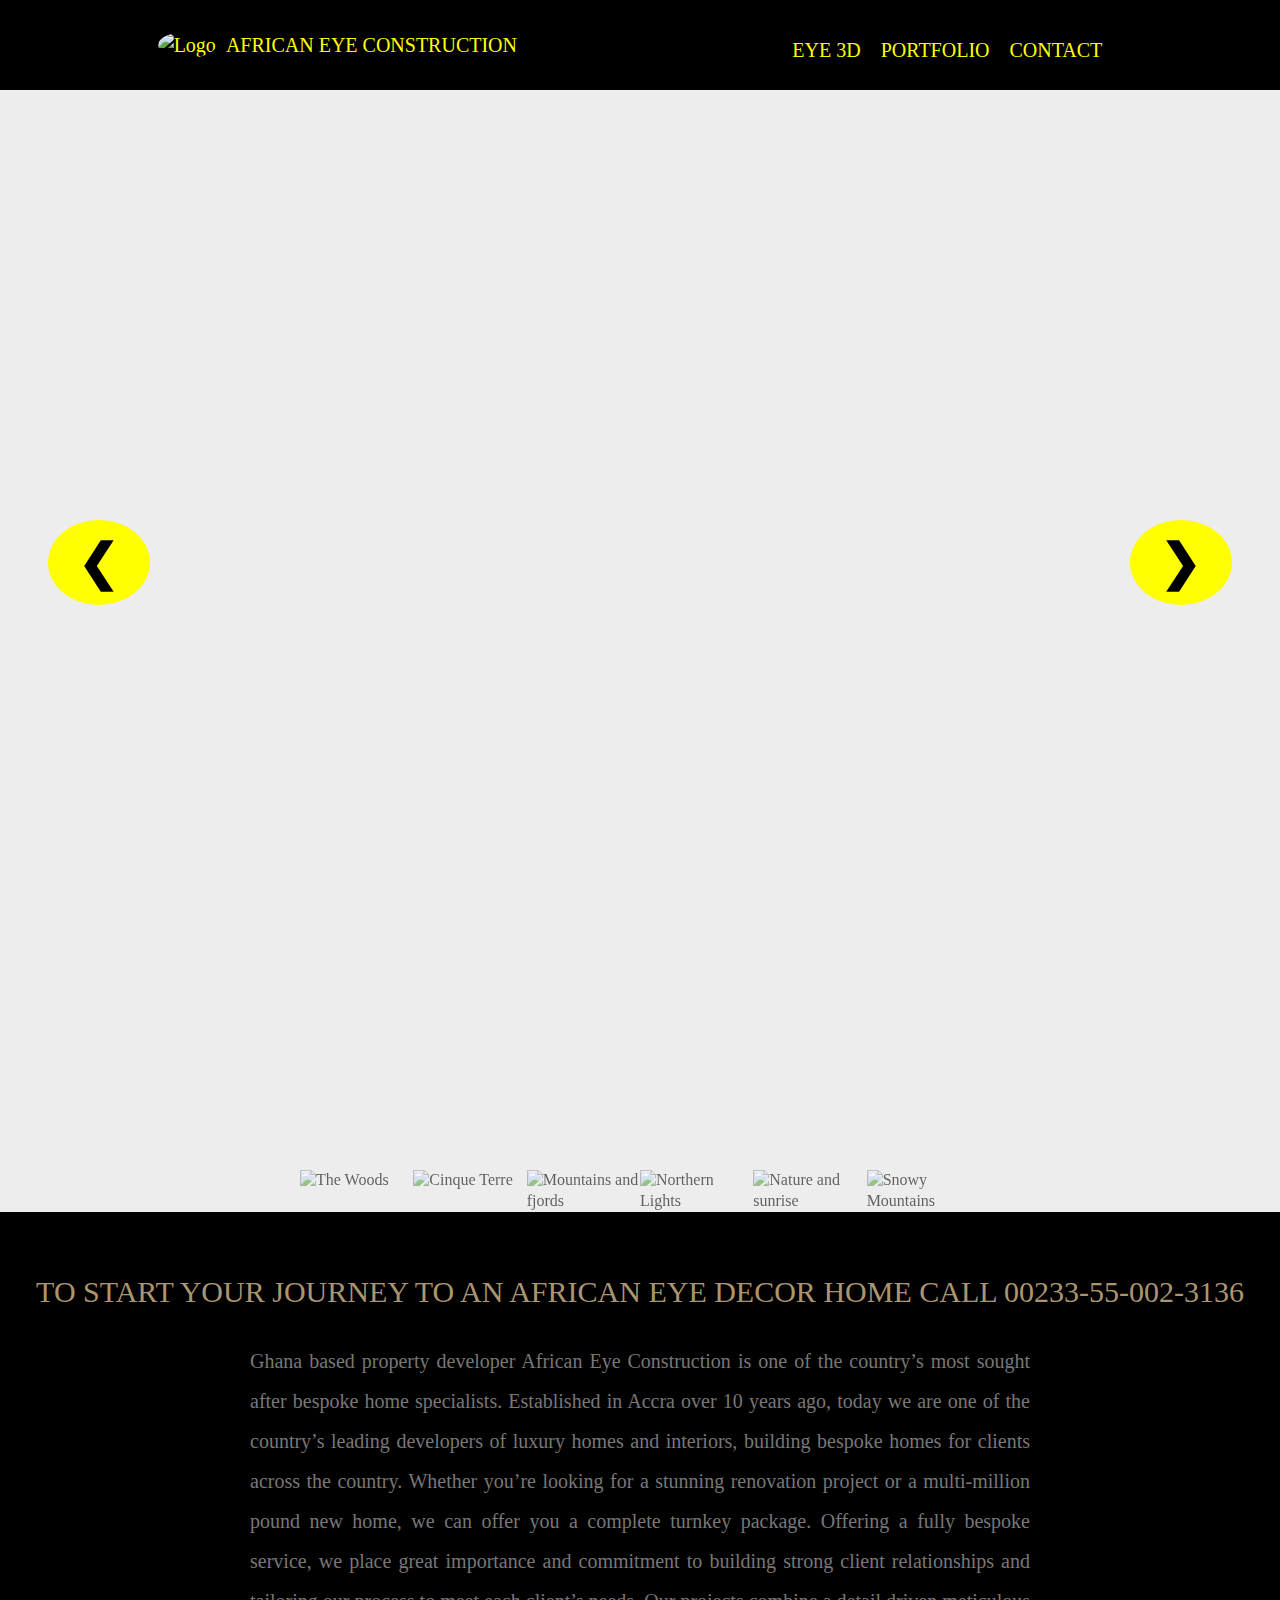
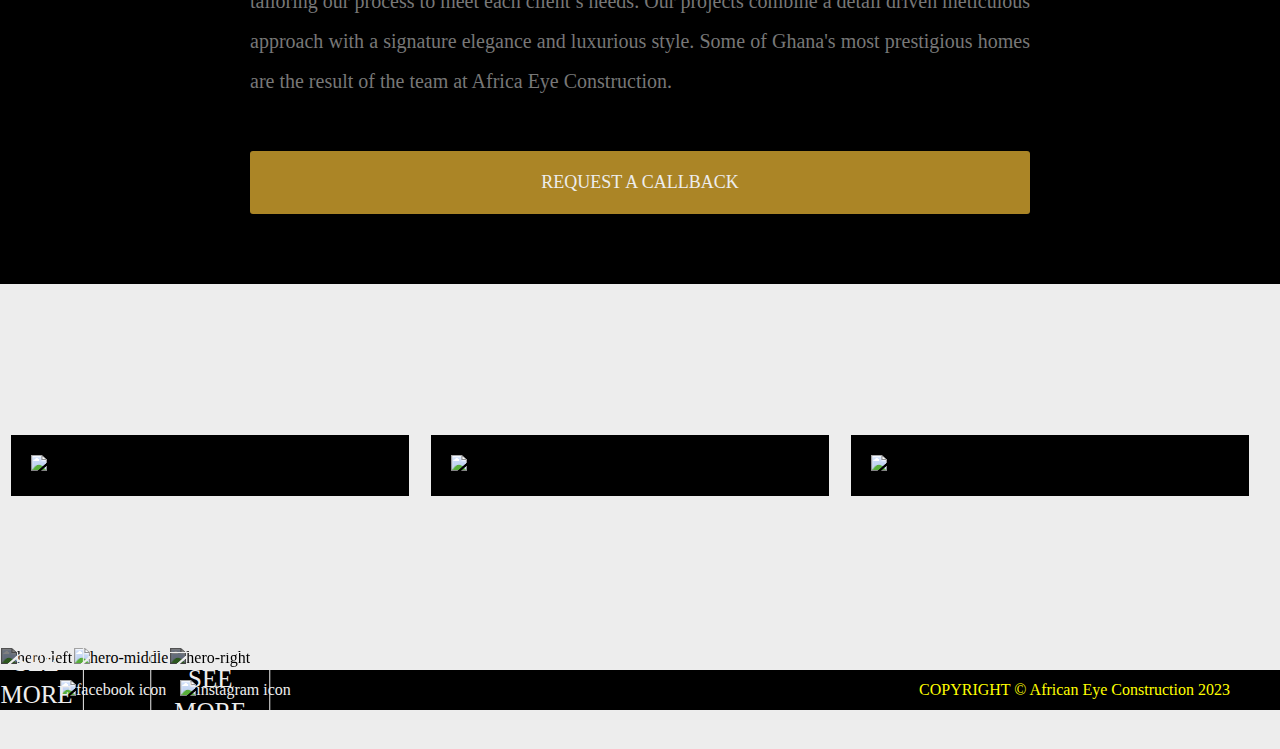
==== index.html @ 9fd29913 "slider image not displaying fix" ====
<!DOCTYPE html>
<html lang="en">
  <head>
    <meta charset="UTF-8" />
    <meta http-equiv="X-UA-Compatible" content="IE=edge" />
    <meta name="viewport" content="width=device-width, initial-scale=1.0" />
    <link rel="stylesheet" href="css/main.css" />
    <link
      rel="icon"
      type="image/png"
      sizes="32x32"
      href="images/logo.jpg"
    />
    <title>African Eye Contruction</title>
  </head>
  <body>
    <section class="bg_img" style="background-image: url('images/bg_img.jpg');">
      <nav class="nav">
        <div class="nav__lblock">
          <a href="."><img src="images/logo.jpg" alt="Logo" /></a>
          <a href=".">AFRICAN EYE CONSTRUCTION</a>
        </div>
        <input type="checkbox" class="nav__toggle" id="hamburger" hidden />
        <ul class="hamburger">
          <li class="hamburger__menu">
            <label for="hamburger">
              <img src="images/hamburger.svg" alt="hamburger menu" />
            </label>
          </li>
        </ul>
        <ul class="droplist">
          <a href="eye-3d.html" class="toplist"><li>EYE 3D</li></a>
          <hr />
          <a href="portfolio.html"><li>PORTFOLIO</li></a>
          <hr />
          <a href="contact.html"><li>CONTACT</li></a>
        </ul>
        <hr>
      </nav>

      <div class="slideshow">
        <div class="mySlides">
          <div class="numbertext">1 / 6</div>
          <div class="slide">
            <img src="images/11.jpg" style="width: 100%" class="image" />
          </div>
        </div>

        <div class="mySlides">
          <div class="numbertext">2 / 6</div>
            <div class="slide">
              <img src="images/2.jpg" style="width: 100%" class="image"/>
            </div>
        </div>

        <div class="mySlides">
          <div class="numbertext">3 / 6</div>
            <div class="slide">
              <img src="images/3.jpg" style="width: 100%" class="image" />
            </div>
          </a>
        </div>

        <div class="mySlides">
          <div class="numbertext">4 / 6</div>
            <div class="slide">
              <img src="images/4.jpg" style="width: 100%" class="image" />
            </div>
        </div>

        <div class="mySlides">
          <div class="numbertext">5 / 6</div>
            <div class="slide">
              <img src="images/5.jpg" style="width: 100%" class="image"/>
            </div>
        </div>

        <div class="mySlides">
          <div class="numbertext">6 / 6</div>
            <div class="slide">
              <img src="images/6.jpg" style="width: 100%" class="image"/>
            </div>
        </div>

        <!-- Next and previous buttons -->
        <a class="prev" onclick="plusSlides(-1)">&#10094;</a>
        <a class="next" onclick="plusSlides(1)">&#10095;</a>

        <!-- Image text -->
        <div class="caption-container">
          <p id="caption"></p>
        </div>

        <!-- Thumbnail images -->
        <div class="row">
          <div class="column">
            <img
              class="demo cursor"
              src="images/11.jpg"
              style="width: 100%"
              onclick="currentSlide(1)"
              alt="The Woods"
            />
          </div>
          <div class="column">
            <img
              class="demo cursor"
              src="images/2.jpg"
              style="width: 100%"
              onclick="currentSlide(2)"
              alt="Cinque Terre"
            />
          </div>
          <div class="column">
            <img
              class="demo cursor"
              src="images/3.jpg"
              style="width: 100%"
              onclick="currentSlide(3)"
              alt="Mountains and fjords"
            />
          </div>
          <div class="column">
            <img
              class="demo cursor"
              src="images/4.jpg"
              style="width: 100%"
              onclick="currentSlide(4)"
              alt="Northern Lights"
            />
          </div>
          <div class="column">
            <img
              class="demo cursor"
              src="images/5.jpg"
              style="width: 100%"
              onclick="currentSlide(5)"
              alt="Nature and sunrise"
            />
          </div>
          <div class="column">
            <img
              class="demo cursor"
              src="images/6.jpg"
              style="width: 100%"
              onclick="currentSlide(6)"
              alt="Snowy Mountains"
            />
          </div>
        </div>
      </div>

      <div class="booking">
        <div class="booking__top">
          <h2 class="booking__header">To start your journey to an African Eye Decor home call 00233-55-002-3136</h2>
          <p class="booking__body">Ghana based property developer African Eye Construction is one of the country’s most sought after bespoke home specialists.

          Established in Accra over 10 years ago, today we are one of the country’s leading developers of luxury homes and interiors, building bespoke homes for clients across the country.

          Whether you’re looking for a stunning renovation project or a multi-million pound new home, we can offer you a complete turnkey package.

          Offering a fully bespoke service, we place great importance and commitment to building strong client relationships and tailoring our process to meet each client’s needs.

          Our projects combine a detail driven meticulous approach with a signature elegance and luxurious style.

          Some of Ghana's most prestigious homes are the result of the team at Africa Eye Construction.
          </p>
        </div>
        <div  class="booking__button">
        <a href="contact.html">
             <p class="request">Request A CallBack</p>
        </a>
        </div>
      </div>
        <div class="image-carousel">
          <img src="images/carousel-1.jpg" alt="carousel-1" />
          <img src="images/carousel-2.jpg" alt="carousel-2" />
          <img src="images/carousel-3.jpg" alt="carousel-3" />
        </div>

        <div class="image-hero">
          <div class="image-hero__left">
            <div class="textarea">
              <p>Eye 3D</p>
              <a href="eye-3d.html"><p class="textarea__button">See More</p></a>
            </div>
            <img src="images/hero-left.jpg" alt="hero-left" class="dark"/>
          </div>
          <div class="image-hero__middle">
          <img src="images/hero-middle.jpg" alt="hero-middle" />
          </div>
          <div class="image-hero__right">
            <div class="textarea">
              <p>Ongoing Projects</p>
              <a href="projects.html"><p class="textarea__button">See More</p></a>
            </div>
            <img src="images/hero-right.jpg" alt="hero-right"  class="dark"/>
          </div>
        </div>
        
    </section>
    <footer class="footer">
      <div class="footer__icons">
        <a href="https://facebook.com" target="_blank"><img src="images/facebook.svg" alt="facebook icon" /></a>
        <a href="https://www.instagram.com/african_eye_decor/" target="_blank"><img src="images/instagram.svg" alt="instagram icon" /></a>
      </div>
      <div class="footer__copyright">
        <p>COPYRIGHT &copy; African Eye Construction 2023</p>
      </div>        
    </footer>
    </body>
  <script src="javascripts/slider.js"></script>
</html>
---- css/main.css ----
:root {
  --alpha: black;
  --beta: yellow;
  --gamma: #1D2730;
  --delta: #EDEDED;
  --alert: #FD5959;
  --contrast: #E84188;
  --elements: #C4C4C4;
  --light: #FFF;
}

@font-face {
  font-family: "Open Sans";
  src: url(../../Fonts/static/OpenSans/OpenSans-Regular.ttf);
}
@font-face {
  font-family: "OpenSans ExtraBold";
  src: url(../../Fonts/static/OpenSans/OpenSans-ExtraBold.ttf);
}
/*! normalize.css v8.0.1 | MIT License | github.com/necolas/normalize.css */
/* Document
   ========================================================================== */
/**
 * 1. Correct the line height in all browsers.
 * 2. Prevent adjustments of font size after orientation changes in iOS.
 */
html {
  line-height: 1.15; /* 1 */
  -webkit-text-size-adjust: 100%; /* 2 */
}

/* Sections
   ========================================================================== */
/**
 * Remove the margin in all browsers.
 */
body {
  margin: 0;
}

/**
 * Render the `main` element consistently in IE.
 */
main {
  display: block;
}

/**
 * Correct the font size and margin on `h1` elements within `section` and
 * `article` contexts in Chrome, Firefox, and Safari.
 */
h1 {
  font-size: 2em;
  margin: 0.67em 0;
}

/* Grouping content
   ========================================================================== */
/**
 * 1. Add the correct box sizing in Firefox.
 * 2. Show the overflow in Edge and IE.
 */
hr {
  box-sizing: content-box; /* 1 */
  height: 0; /* 1 */
  overflow: visible; /* 2 */
}

/**
 * 1. Correct the inheritance and scaling of font size in all browsers.
 * 2. Correct the odd `em` font sizing in all browsers.
 */
pre {
  font-family: monospace, monospace; /* 1 */
  font-size: 1em; /* 2 */
}

/* Text-level semantics
   ========================================================================== */
/**
 * Remove the gray background on active links in IE 10.
 */
a {
  background-color: transparent;
}

/**
 * 1. Remove the bottom border in Chrome 57-
 * 2. Add the correct text decoration in Chrome, Edge, IE, Opera, and Safari.
 */
abbr[title] {
  border-bottom: none; /* 1 */
  text-decoration: underline; /* 2 */
  -webkit-text-decoration: underline dotted;
          text-decoration: underline dotted; /* 2 */
}

/**
 * Add the correct font weight in Chrome, Edge, and Safari.
 */
b,
strong {
  font-weight: bolder;
}

/**
 * 1. Correct the inheritance and scaling of font size in all browsers.
 * 2. Correct the odd `em` font sizing in all browsers.
 */
code,
kbd,
samp {
  font-family: monospace, monospace; /* 1 */
  font-size: 1em; /* 2 */
}

/**
 * Add the correct font size in all browsers.
 */
small {
  font-size: 80%;
}

/**
 * Prevent `sub` and `sup` elements from affecting the line height in
 * all browsers.
 */
sub,
sup {
  font-size: 75%;
  line-height: 0;
  position: relative;
  vertical-align: baseline;
}

sub {
  bottom: -0.25em;
}

sup {
  top: -0.5em;
}

/* Embedded content
   ========================================================================== */
/**
 * Remove the border on images inside links in IE 10.
 */
img {
  border-style: none;
}

/* Forms
   ========================================================================== */
/**
 * 1. Change the font styles in all browsers.
 * 2. Remove the margin in Firefox and Safari.
 */
button,
input,
optgroup,
select,
textarea {
  font-family: inherit; /* 1 */
  font-size: 100%; /* 1 */
  line-height: 1.15; /* 1 */
  margin: 0; /* 2 */
}

/**
 * Show the overflow in IE.
 * 1. Show the overflow in Edge.
 */
button,
input { /* 1 */
  overflow: visible;
}

/**
 * Remove the inheritance of text transform in Edge, Firefox, and IE.
 * 1. Remove the inheritance of text transform in Firefox.
 */
button,
select { /* 1 */
  text-transform: none;
}

/**
 * Correct the inability to style clickable types in iOS and Safari.
 */
button,
[type=button],
[type=reset],
[type=submit] {
  -webkit-appearance: button;
}

/**
 * Remove the inner border and padding in Firefox.
 */
button::-moz-focus-inner,
[type=button]::-moz-focus-inner,
[type=reset]::-moz-focus-inner,
[type=submit]::-moz-focus-inner {
  border-style: none;
  padding: 0;
}

/**
 * Restore the focus styles unset by the previous rule.
 */
button:-moz-focusring,
[type=button]:-moz-focusring,
[type=reset]:-moz-focusring,
[type=submit]:-moz-focusring {
  outline: 1px dotted ButtonText;
}

/**
 * Correct the padding in Firefox.
 */
fieldset {
  padding: 0.35em 0.75em 0.625em;
}

/**
 * 1. Correct the text wrapping in Edge and IE.
 * 2. Correct the color inheritance from `fieldset` elements in IE.
 * 3. Remove the padding so developers are not caught out when they zero out
 *    `fieldset` elements in all browsers.
 */
legend {
  box-sizing: border-box; /* 1 */
  color: inherit; /* 2 */
  display: table; /* 1 */
  max-width: 100%; /* 1 */
  padding: 0; /* 3 */
  white-space: normal; /* 1 */
}

/**
 * Add the correct vertical alignment in Chrome, Firefox, and Opera.
 */
progress {
  vertical-align: baseline;
}

/**
 * Remove the default vertical scrollbar in IE 10+.
 */
textarea {
  overflow: auto;
}

/**
 * 1. Add the correct box sizing in IE 10.
 * 2. Remove the padding in IE 10.
 */
[type=checkbox],
[type=radio] {
  box-sizing: border-box; /* 1 */
  padding: 0; /* 2 */
}

/**
 * Correct the cursor style of increment and decrement buttons in Chrome.
 */
[type=number]::-webkit-inner-spin-button,
[type=number]::-webkit-outer-spin-button {
  height: auto;
}

/**
 * 1. Correct the odd appearance in Chrome and Safari.
 * 2. Correct the outline style in Safari.
 */
[type=search] {
  -webkit-appearance: textfield; /* 1 */
  outline-offset: -2px; /* 2 */
}

/**
 * Remove the inner padding in Chrome and Safari on macOS.
 */
[type=search]::-webkit-search-decoration {
  -webkit-appearance: none;
}

/**
 * 1. Correct the inability to style clickable types in iOS and Safari.
 * 2. Change font properties to `inherit` in Safari.
 */
::-webkit-file-upload-button {
  -webkit-appearance: button; /* 1 */
  font: inherit; /* 2 */
}

/* Interactive
   ========================================================================== */
/*
 * Add the correct display in Edge, IE 10+, and Firefox.
 */
details {
  display: block;
}

/*
 * Add the correct display in all browsers.
 */
summary {
  display: list-item;
}

/* Misc
   ========================================================================== */
/**
 * Add the correct display in IE 10+.
 */
template {
  display: none;
}

/**
 * Add the correct display in IE 10.
 */
[hidden] {
  display: none;
}

/*** box sizing border-box for all elements ***/
*,
*::before,
*::after {
  box-sizing: border-box;
}

a {
  text-decoration: none;
  color: inherit;
  cursor: pointer;
}

button {
  background-color: transparent;
  color: inherit;
  border-width: 0;
  padding: 0;
  cursor: pointer;
}

figure {
  margin: 0;
}

input::-moz-focus-inner {
  border: 0;
  padding: 0;
  margin: 0;
}

ul,
ol,
dd {
  margin: 0;
  padding: 0;
  list-style: none;
}

h1,
h2,
h3,
h4,
h5,
h6 {
  margin: 0;
  font-size: inherit;
  font-weight: inherit;
}

p {
  margin: 0;
}

cite {
  font-style: normal;
}

fieldset {
  border-width: 0;
  padding: 0;
  margin: 0;
}

html {
  font-size: 1px; /*for using REM units!*/
}

body {
  font-family: "Open Sans";
  font-size: 16rem;
  line-height: 1.3;
  background-color: var(--delta);
  -webkit-font-smoothing: antialiased;
  -moz-osx-font-smoothing: grayscale;
}

h1 {
  font-family: "OpenSans ExtraBold";
}

p,
h1,
h2,
h3,
div,
li {
  user-select: none;
  -moz-user-select: none;
  -webkit-user-select: none;
  -ms-user-select: none;
}

:-ms-input-placeholder {
  /* Internet Explorer 10-11 */
  color: var(--elements);
}

::-moz-placeholder {
  color: var(--elements);
}

::placeholder {
  color: var(--elements);
}

.bg_img {
  background-image: url("/AfricanEyeDecorWebsite/images/bg_img.jpg");
  background-size: cover;
  width: 100%;
  height: 100%;
  background-attachment: fixed;
  background-position: center;
  background-repeat: no-repeat;
}

nav ul li:hover {
  color: var(--light);
}

nav ul li {
  transition: 0.7s all;
}

.nav:hover {
  background-color: var(--alpha);
  cursor: pointer;
}

.nav {
  background-color: rgba(0, 0, 0, 0.3333333333);
  color: var(--beta);
  display: grid;
  grid-template-columns: 1fr -webkit-min-content minmax(590rem, auto -webkit-min-content 1fr);
  grid-template-columns: 1fr min-content minmax(590rem, auto min-content 1fr);
  padding: 20rem;
  width: 100%;
  height: 90px;
}
.nav a:hover {
  color: var(--light);
}
.nav__lblock {
  grid-column: 2/3;
  display: flex;
  align-items: center;
}
.nav__lblock img {
  width: 50px;
  height: 50px;
  margin-right: 10px;
  border-radius: 100%;
}
.nav__lblock img:hover {
  transform: scale(1.2);
}
.nav__lblock a {
  font-size: 20rem;
}
.nav__rblock {
  grid-column: 4/5;
}
.nav__rblock__droplist {
  display: flex;
  padding-top: 10px;
  align-items: center;
}
.nav__rblock__droplist a {
  font-size: 20rem;
  margin-right: 20px;
}

.hamburger {
  display: none;
}

.droplist {
  grid-column: 4/5;
  display: flex;
  padding-top: 10px;
  align-items: center;
}
.droplist a {
  font-size: 20rem;
  margin-right: 20px;
}

hr {
  display: none;
}

@media (max-width: 992px) {
  .nav {
    display: grid;
    grid-template-columns: -webkit-min-content auto auto -webkit-min-content;
    grid-template-columns: min-content auto auto min-content;
    grid-template-rows: -webkit-min-content auto;
    grid-template-rows: min-content auto;
    height: auto;
  }
  .nav__lblock {
    grid-column: 1/3;
    grid-row: 1/2;
  }
  .hamburger {
    grid-column: 4/5;
    grid-row: 1/2;
    display: flex;
    justify-content: flex-end;
    padding-bottom: 10px;
  }
  .hamburger__menu img:hover {
    cursor: pointer;
  }
  .nav__toggle:not(:checked) ~ .droplist {
    display: none;
  }
  .nav__toggle:checked ~ .droplist {
    display: block;
    grid-row: 2/3;
    grid-column: 2/3;
    text-align: center;
    z-index: 1;
    width: 85vw;
    height: auto;
  }
  hr {
    display: none;
  }
}
* {
  box-sizing: border-box;
}

/* Position the image container (needed to position the left and right arrows) */
.slideshow {
  position: relative;
  display: grid;
  grid-template-columns: 300px 1fr 300px;
  grid-template-rows: 1fr 100px auto;
  padding-top: 30px;
}

.image {
  width: 1920px;
  height: 1080px;
}

.slide {
  position: absolute;
  top: 0;
  right: 0;
  bottom: 0;
  left: 0;
  width: 100%;
  height: 100%;
}

/* Hide the images by default */
.mySlides {
  display: none;
  grid-column: 2/3;
  grid-row: 1/2;
}

/* Add a pointer when hovering over the thumbnail images */
.cursor {
  cursor: pointer;
}

/* Next & previous buttons */
.prev,
.next {
  cursor: pointer;
  position: absolute;
  width: auto;
  padding: 16px;
  margin-top: 400px;
  color: white;
  font-weight: bold;
  font-size: 30px;
  border-radius: 3px 3px 3px 3px;
  -moz-user-select: none;
   -ms-user-select: none;
       user-select: none;
  -webkit-user-select: none;
}

/* Position the "next button" to the right */
.next {
  /* right: 0; */
  border-radius: 3px 3px 3px 3px;
}

/* On hover, add a black background color with a little bit see-through */
.prev:hover,
.next:hover {
  background-color: var(--delta);
  border-radius: 100%;
  padding: 10px 30px;
  color: #088;
}

/* Number text (1/3 etc) */
.numbertext {
  color: #f2f2f2;
  font-size: 12px;
  padding: 8px 12px;
  position: absolute;
  top: 0;
  display: none;
}

/* Container for image text */
.caption-container {
  text-align: center;
  background-color: rgba(0, 0, 0, 0.3333333333);
  padding: 16px;
  font-size: 20px;
  font-family: system-ui, -apple-system, BlinkMacSystemFont, "Segoe UI", Roboto, Oxygen, Ubuntu, Cantarell, "Open Sans", "Helvetica Neue", sans-serif;
  color: bisque;
  grid-column: 2/3;
  grid-row: 2/3;
  display: none;
}

.row:after {
  content: "";
  display: table;
  clear: both;
}

.row {
  grid-column: 2/3;
  grid-row: 3/4;
  margin-top: 950px;
  display: flex;
  flex-direction: row;
}

.prev {
  grid-column: 1/2;
  grid-row: 1/2;
  color: var(--alpha);
  right: 50%;
  font-size: 50px;
  background-color: yellow;
  border-radius: 100%;
  padding: 10px 30px;
}

.next {
  font-size: 50px;
  grid-column: 3/4;
  grid-row: 1/2;
  color: var(--alpha);
  left: 50%;
  background-color: yellow;
  border-radius: 100%;
  padding: 10px 30px;
}

/* Six columns side by side */
.column {
  position: relative;
  width: 20%;
}

/* Add a transparency effect for thumnbail images */
.demo {
  opacity: 0.6;
  height: 150px;
}

.active,
.demo:hover {
  opacity: 1;
}

@media (max-width: 992px) {
  .slideshow {
    margin-bottom: 800px;
  }
  .image {
    width: 100%;
    height: 700px;
  }
  .row {
    display: none;
  }
  .column {
    display: none;
  }
  .prev,
.next {
    padding: 10px 20px;
    margin-top: 280px;
    color: #008;
    font-size: 25px;
  }
  .prev:hover,
.next:hover {
    background-color: var(--alpha);
    padding: 10px 20px;
    color: var(--delta);
  }
}
.booking {
  background-color: var(--alpha);
  color: #777;
  display: grid;
  grid-template-columns: -webkit-max-content 1fr -webkit-max-content;
  grid-template-columns: max-content 1fr max-content;
}
.booking__top {
  grid-column: 2/3;
  text-align: center;
}
.booking__header {
  grid-column: 2/3;
  color: #ab9570;
  font-size: 30px;
  font-family: "OpenSans";
  padding-top: 60px;
  text-transform: uppercase;
}
.booking__body {
  grid-column: 2/3;
  font-size: 20px;
  text-align: justify;
  text-justify: newspaper;
  padding: 30px 250px;
  line-height: 40px;
}
.booking__button {
  grid-column: 2/3;
  text-align: center;
  color: var(--delta);
  margin-left: 250px;
  margin-right: 250px;
  padding-bottom: 70px;
  padding-top: 20px;
}
.booking__button p {
  font-family: "OpenSans";
  font-size: 18px;
  text-transform: uppercase;
  background-color: #ab8526 !important;
  padding: 20px 10px;
  width: 100%;
  white-space: nowrap;
  text-overflow: clip;
  border-radius: 3px;
}
.booking__button:hover {
  color: var(--alpha);
}

@media (max-width: 992px) {
  .booking {
    padding-top: 20px;
    display: grid;
    grid-template-columns: 50px 1fr 50px;
  }
  .booking__top {
    grid-column: 2/3;
    text-align: center;
  }
  .booking__header {
    grid-column: 2/3;
    text-align: justify;
    text-justify: newspaper;
    font-size: 23px;
    grid-row: 1/2;
    padding-top: 40px;
    padding-bottom: 30px;
  }
  .booking__body {
    grid-column: 2/3;
    text-align: justify;
    text-justify: newspaper;
    line-height: 25px;
    font-size: 17px;
    padding: 10px;
  }
  .booking__button {
    grid-column: 2/3;
    text-align: center;
    color: var(--delta);
    padding-bottom: 60px;
    padding-top: 30px;
    margin-left: 0px;
    margin-right: 0px;
  }
  .booking__button p {
    width: 100%;
    font-size: 15px;
  }
}
.image-carousel {
  display: flex;
  justify-content: center;
  margin-top: 150px;
  margin-bottom: 150px;
}
.image-carousel img {
  width: 400px;
  padding: 20px;
  margin-right: 20px;
  background-color: black;
  border: 1px solid var(--delta);
}

@media (max-width: 992px) {
  .image-carousel {
    display: block;
  }
  .image-carousel img {
    width: 100%;
    margin-bottom: 50px;
    background-color: rgba(0, 0, 0, 0.3333333333);
    border: 1px solid black;
  }
}
.image-hero {
  display: flex;
  width: 100%;
  position: relative;
}
.image-hero__left, .image-hero__right {
  position: relative;
}
.image-hero__left:hover > img {
  filter: brightness(100%);
  cursor: pointer;
}
.image-hero__right:hover > img {
  filter: brightness(100%);
  cursor: pointer;
}
.image-hero__left:hover > div > p {
  display: none;
}
.image-hero__right:hover > div > p {
  display: none;
}
.image-hero__left, .image-hero__middle, .image-hero__right {
  border: 1px solid var(--delta);
}
.image-hero__left img, .image-hero__middle img, .image-hero__right img {
  width: 100%;
  height: 100%;
}

.textarea {
  z-index: 1;
  position: absolute;
  top: 50%;
  left: 50%;
  transform: translate(-50%, -50%);
}
.textarea__button {
  border: 1px solid var(--delta);
  padding: 10px;
  width: 100%;
}
.textarea__button:hover {
  border: 1px solid yellow;
}
.textarea p {
  text-transform: uppercase;
  text-align: center;
  padding-bottom: 20px;
  font-size: 25px;
  color: var(--delta);
}
.textarea p:hover {
  color: var(--alpha);
}

.dark {
  filter: brightness(50%);
}

@media (max-width: 992px) {
  .textarea__button {
    padding: 5px;
  }
  .textarea p {
    font-size: 10px;
    padding-bottom: 10px;
  }
}
.footer {
  background-color: var(--alpha);
  color: var(--delta);
  display: flex;
  justify-content: space-between;
  align-items: center;
}
.footer__icons {
  margin-left: 50px;
  padding: 10px;
}
.footer__icons img {
  width: 30px;
  height: 30px;
  padding-right: 10px;
}
.footer__icons img:hover {
  transform: scale(1.5);
  cursor: pointer;
}
.footer__copyright {
  margin-right: 50px;
}
.footer__copyright p {
  color: yellow;
}

.bg_img {
  background-image: url("../../images/bg_img.jpg");
  background-size: cover;
  width: 100%;
  height: 300%;
  background-attachment: fixed;
  background-position: center;
  background-repeat: no-repeat;
}

.threeDimension {
  width: 100%;
  height: 100%;
  position: relative;
  display: flex;
}
.threeDimension img {
  width: 100%;
  z-index: 0;
}

.drop {
  z-index: 1;
  position: absolute;
  top: 90%;
  left: 50%;
}

.fa {
  font-size: 150px;
  color: bisque;
}

.hero,
.hero-2,
.hero-3 {
  display: flex;
  width: 100%;
  background-color: var(--alpha);
  color: var(--delta);
  margin-top: 200px;
}
.hero__description,
.hero-2__description,
.hero-3__description {
  border: 1px solid bisque;
  width: 50%;
  padding: 50px;
  text-align: justify;
  text-justify: newspaper;
  font-size: 20px;
}
.hero__description p,
.hero-2__description p,
.hero-3__description p {
  padding-top: 20px;
}
.hero__description h2,
.hero__description h1,
.hero-2__description h2,
.hero-2__description h1,
.hero-3__description h2,
.hero-3__description h1 {
  font-size: 30px;
  color: bisque;
  text-align: justify;
  text-justify: newspaper;
  font-family: "Open Sans";
  padding-bottom: 30px;
  text-transform: uppercase;
}
.hero img,
.hero-2 img,
.hero-3 img {
  width: 50%;
}

.center {
  padding-top: 20%;
}

@media (max-width: 992px) {
  .drop {
    top: 85%;
    left: 45%;
  }
  .fa {
    color: var(--delta);
    font-size: 100px;
  }
  .hero,
.hero-2,
.hero-3 {
    display: block;
    width: 100%;
    margin-top: 200px;
  }
  .hero__description,
.hero-2__description,
.hero-3__description {
    width: 100%;
    border: 1px solid yellow;
  }
  .hero__description h1, .hero__description h2,
.hero-2__description h1,
.hero-2__description h2,
.hero-3__description h1,
.hero-3__description h2 {
    color: yellow;
  }
  .hero img,
.hero-2 img,
.hero-3 img {
    width: 100%;
  }
  .center {
    padding-top: 5%;
  }
}
#map {
  width: 100%;
  height: 100%;
}
#map iframe {
  width: 100%;
  height: 50vw;
}

.contact {
  display: flex;
  justify-content: space-between;
  margin-top: 100px;
  margin-bottom: 100px;
}
.contact img {
  width: 50px;
  background-color: yellow;
  padding: 10px;
  border-radius: 100%;
  margin-bottom: 30px;
}

div.address {
  background-color: black;
  border: 1px solid yellow;
  box-shadow: 0 4px 8px 0 rgba(0, 0, 0, 0.2), 0 6px 20px 0 rgba(0, 0, 0, 0.19);
  margin-left: 50px;
  text-align: center;
  padding: 100px 80px 50px 80px;
  border-radius: 100px 0px 0px 100px;
}
div.address address {
  background-color: yellow;
  padding: 10px 30px;
  border-radius: 10px;
}

.email {
  background-color: black;
  border: 1px solid yellow;
  box-shadow: 0 4px 8px 0 rgba(0, 0, 0, 0.2), 0 6px 20px 0 rgba(0, 0, 0, 0.19);
  margin-right: 50px;
  border-radius: 0px 100px 100px 0px;
  padding-right: 50px;
  text-align: center;
  padding: 100px 50px 100px 50px;
}
.email p {
  background-color: yellow;
  padding: 10px 10px;
  border-radius: 10px;
}

.phone {
  background-color: black;
  border: 1px solid var(--delta);
  box-shadow: 0 4px 8px 0 rgba(0, 0, 0, 0.2), 0 6px 20px 0 rgba(0, 0, 0, 0.19);
  text-align: center;
  padding: 100px 50px 100px 50px;
  border-radius: 100%;
}
.phone p {
  background-color: yellow;
  padding: 10px 10px;
  border-radius: 10px;
}

#aisensy-wa-widget {
  right: 50%;
}

@media (max-width: 992px) {
  .contact {
    display: block;
    width: 100%;
    height: auto;
  }
  .contact img {
    background-color: white;
  }
  div.address {
    margin-left: 50px;
    margin-right: 50px;
    margin-bottom: 100px;
    padding: 100px 50px 100px 50px;
    border-radius: 0px;
    border: 1px solid white;
  }
  div.address address {
    background-color: white;
    padding: 5px;
    border-radius: 0px;
  }
  .phone {
    margin-left: 50px;
    margin-right: 50px;
    margin-bottom: 100px;
    text-align: center;
    padding: 100px 50px 100px 50px;
    border-radius: 0%;
  }
  .phone p {
    background-color: white;
    padding: 10px 10px;
    border-radius: 0px;
  }
  .email {
    border: 1px solid white;
    margin-right: 50px;
    margin-left: 50px;
    border-radius: 0px;
    padding: 100px 50px 100px 50px;
  }
  .email p {
    background-color: white;
    padding: 10px 10px;
    border-radius: 0px;
  }
}
.projects-row-1,
.projects-row-2,
.projects-row-3,
.projects-row-4 {
  display: flex;
  width: 100%;
  padding: 50px;
}

div.polaroid {
  width: 100%;
  box-shadow: 0 4px 8px 0 rgba(0, 0, 0, 0.2), 0 6px 20px 0 rgba(0, 0, 0, 0.19);
  text-align: center;
  padding-right: 20px;
}

div.name {
  padding: 10px;
  background-color: white;
}

div.polaroid:hover {
  cursor: pointer;
  transform: scale(1.1);
}

.portfolio-row-1,
.portfolio-row-2,
.portfolio-row-3,
.portfolio-row-4 {
  display: flex;
  width: 100%;
  height: 100%;
}
.portfolio-row-1 img,
.portfolio-row-2 img,
.portfolio-row-3 img,
.portfolio-row-4 img {
  width: 33.3%;
  filter: brightness(50%);
}

.portfolio-row-1,
.portfolio-row-2,
.portfolio-row-3 {
  padding-bottom: 150px;
}

img:hover {
  cursor: pointer;
  filter: brightness(100%);
}

.portfolio-row-2,
.portfolio-row-3 {
  height: 600px;
}

@media (max-width: 992px) {
  .portfolio-row-1,
.portfolio-row-2,
.portfolio-row-3,
.portfolio-row-4 {
    display: inline-block;
    width: 100%;
  }
  .portfolio-row-1 img,
.portfolio-row-2 img,
.portfolio-row-3 img,
.portfolio-row-4 img {
    width: 100%;
    height: 100%;
    border: 1px solid white;
  }
  .portfolio-row-2,
.portfolio-row-3 {
    height: auto;
  }
  .portfolio-row-1,
.portfolio-row-2,
.portfolio-row-3 {
    padding-bottom: 0px;
  }
}/*# sourceMappingURL=main.css.map */
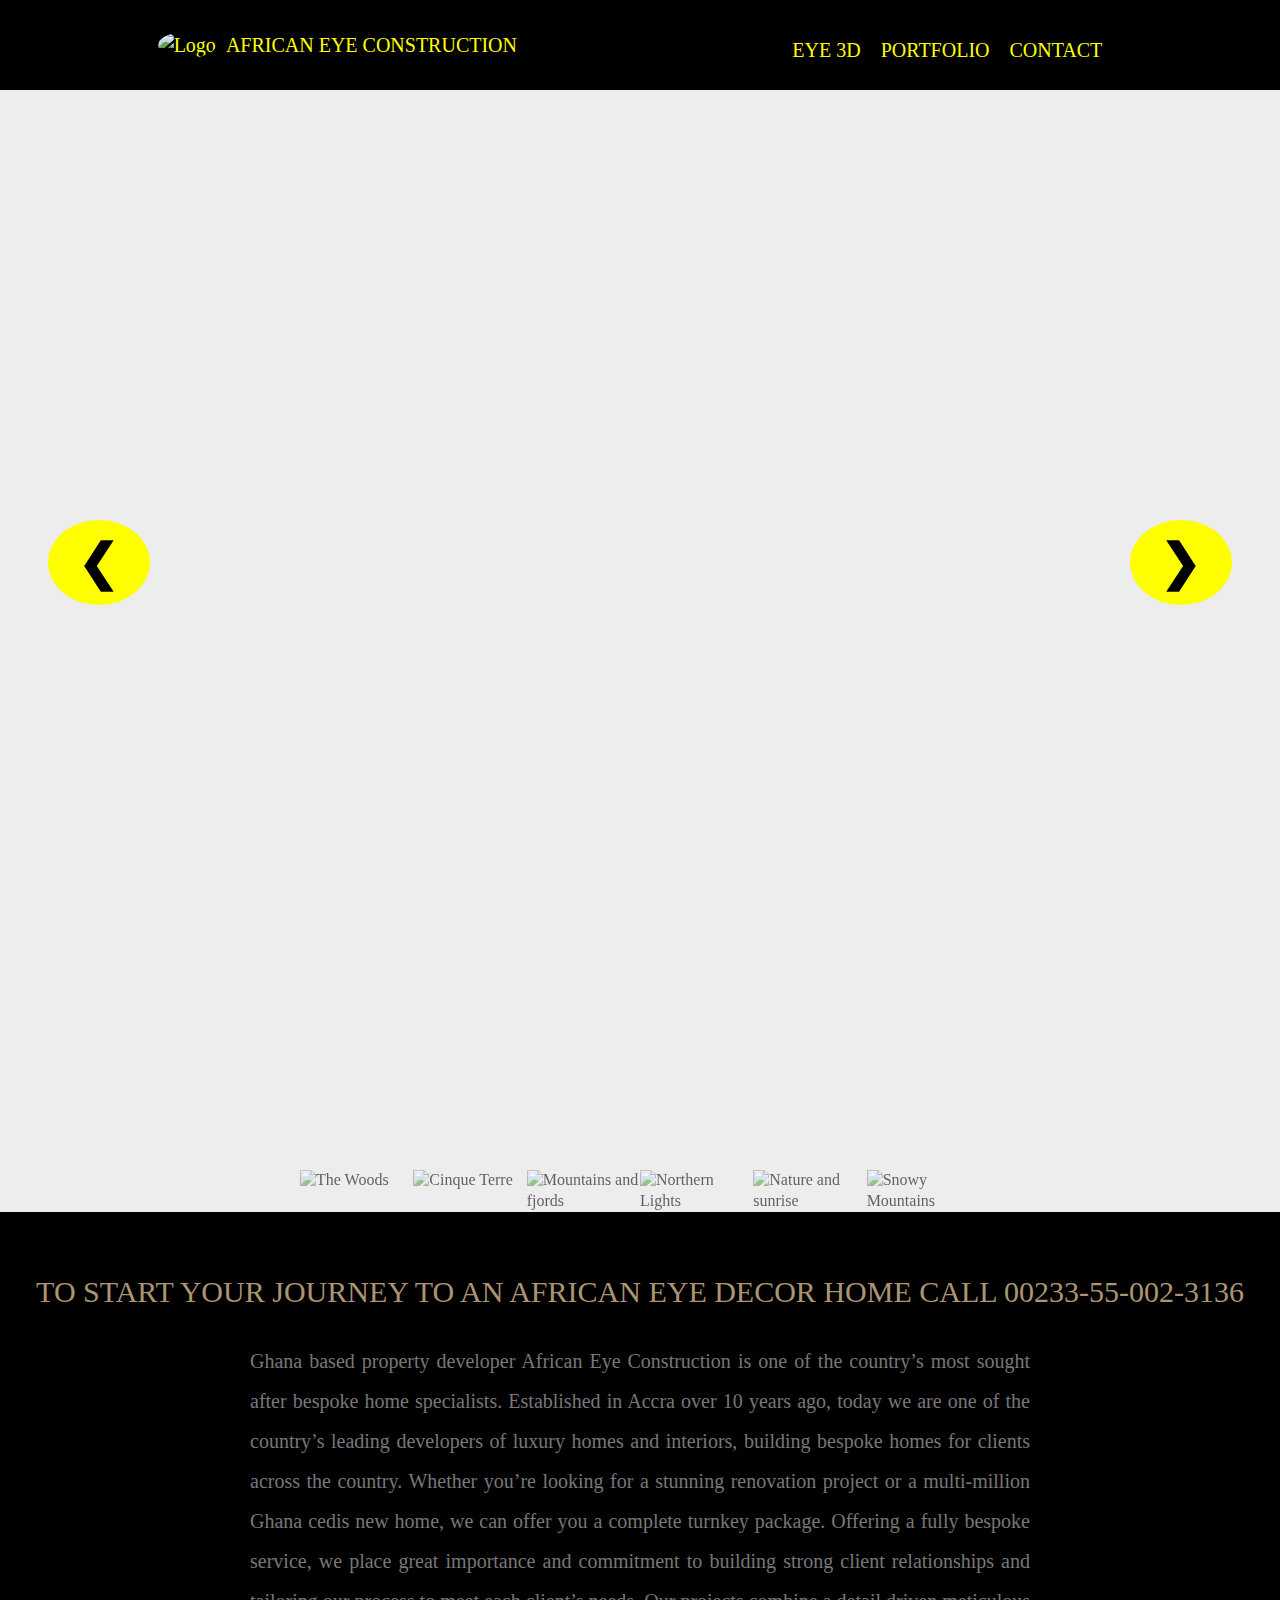
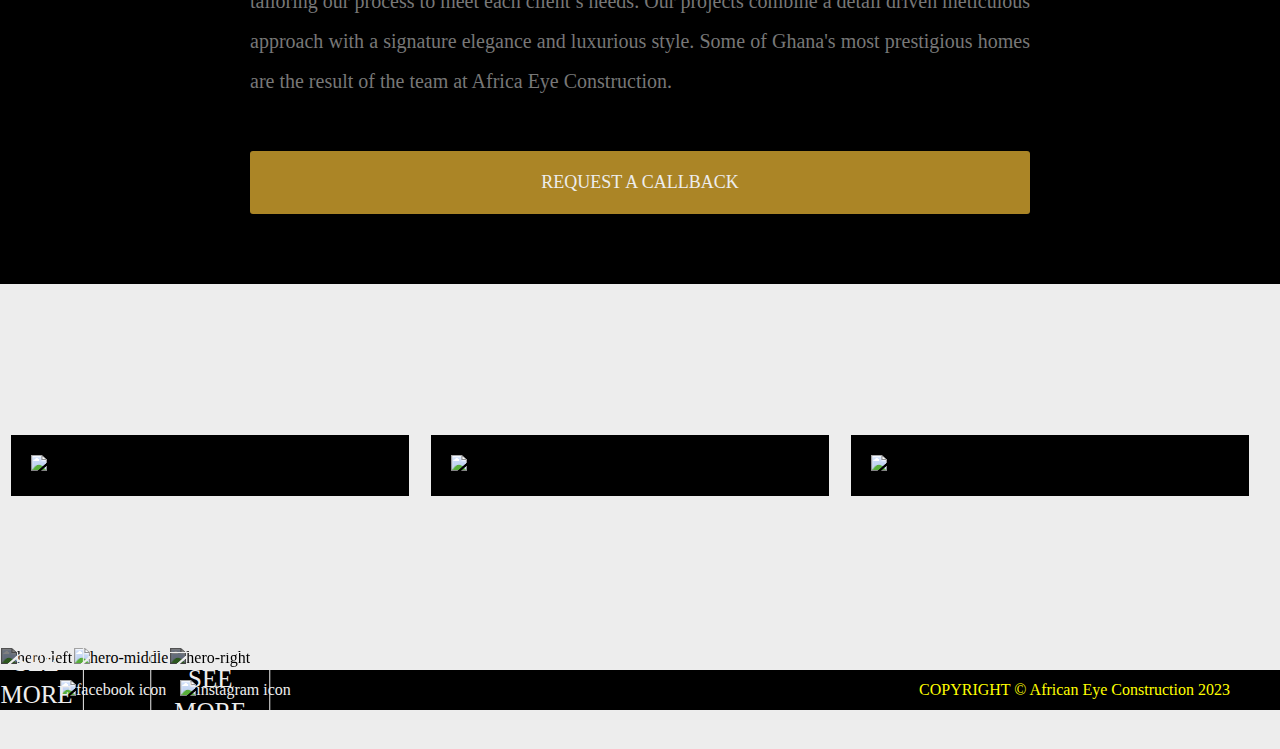
==== commit 6e47898d: "corrected some spelling mistakes" ====
--- a/index.html
+++ b/index.html
@@ -29,11 +29,11 @@
           </li>
         </ul>
         <ul class="droplist">
-          <a href="eye-3d.html" class="toplist"><li>EYE 3D</li></a>
+          <a href="eye-3d" class="toplist"><li>EYE 3D</li></a>
           <hr />
-          <a href="portfolio.html"><li>PORTFOLIO</li></a>
+          <a href="portfolio"><li>PORTFOLIO</li></a>
           <hr />
-          <a href="contact.html"><li>CONTACT</li></a>
+          <a href="contact"><li>CONTACT</li></a>
         </ul>
         <hr>
       </nav>
@@ -157,7 +157,7 @@
 
           Established in Accra over 10 years ago, today we are one of the country’s leading developers of luxury homes and interiors, building bespoke homes for clients across the country.
 
-          Whether you’re looking for a stunning renovation project or a multi-million pound new home, we can offer you a complete turnkey package.
+          Whether you’re looking for a stunning renovation project or a multi-million Ghana cedis new home, we can offer you a complete turnkey package.
 
           Offering a fully bespoke service, we place great importance and commitment to building strong client relationships and tailoring our process to meet each client’s needs.
 
@@ -182,7 +182,7 @@
           <div class="image-hero__left">
             <div class="textarea">
               <p>Eye 3D</p>
-              <a href="eye-3d.html"><p class="textarea__button">See More</p></a>
+              <a href="eye-3d"><p class="textarea__button">See More</p></a>
             </div>
             <img src="images/hero-left.jpg" alt="hero-left" class="dark"/>
           </div>
@@ -192,7 +192,7 @@
           <div class="image-hero__right">
             <div class="textarea">
               <p>Ongoing Projects</p>
-              <a href="projects.html"><p class="textarea__button">See More</p></a>
+              <a href="projects"><p class="textarea__button">See More</p></a>
             </div>
             <img src="images/hero-right.jpg" alt="hero-right"  class="dark"/>
           </div>
